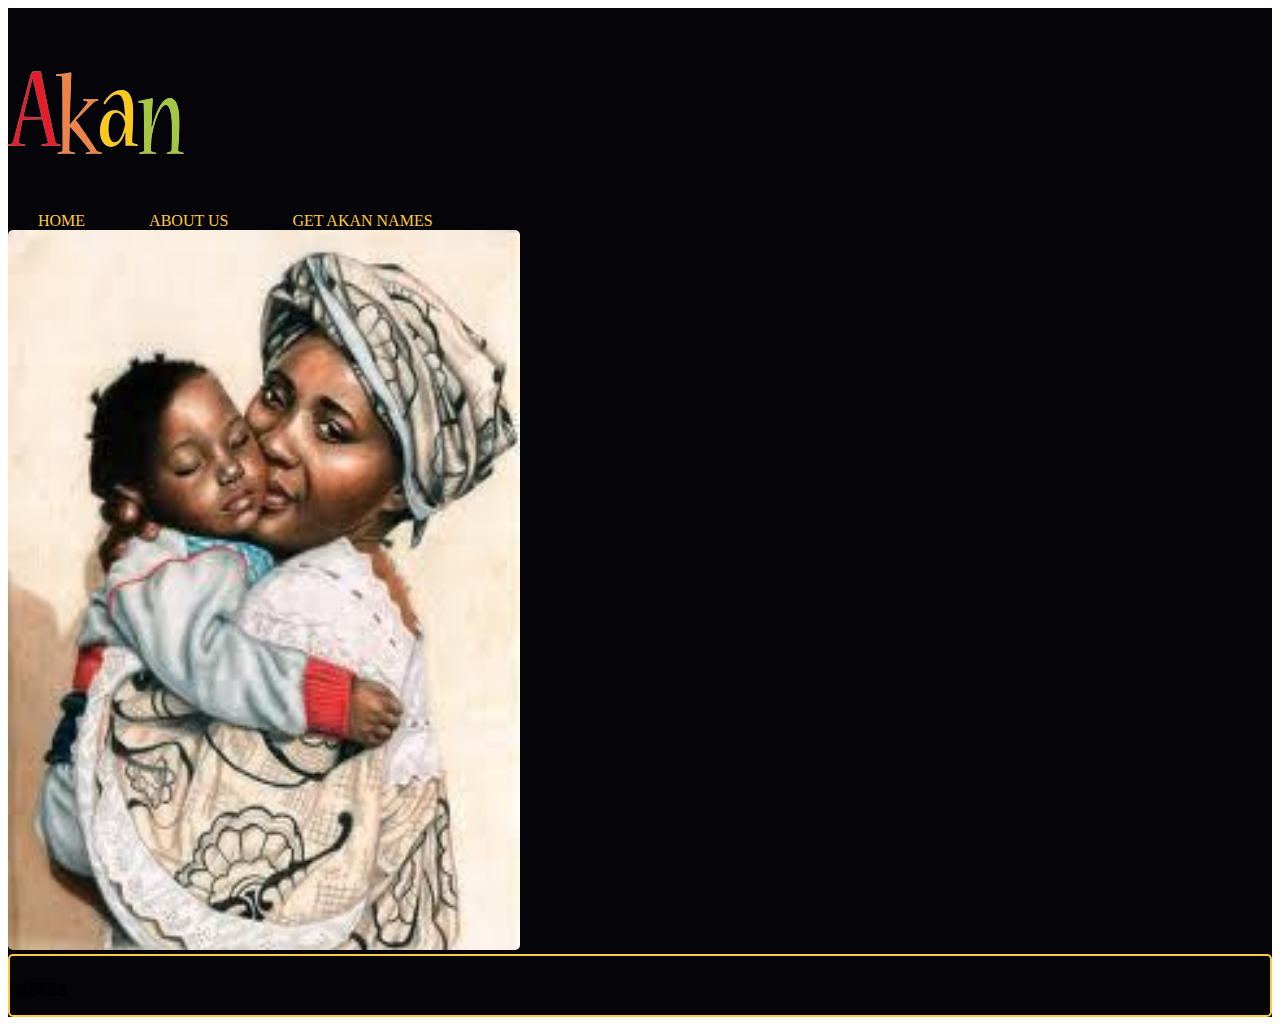
==== about.html @ fc84a914 "updated navigation links" ====
<!DOCTYPE html>
<html lang="en">
    <head>
        <meta charset="UTF-8">
        <meta http-equiv="X-UA-Compatible" content="IE=edge">
        <meta name="viewport" content="width=device-width, initial-scale=1.0">
    
        <!-- bootstrap css -->
        <link href="https://cdn.jsdelivr.net/npm/bootstrap@5.1.0/dist/css/bootstrap.min.css" rel="stylesheet"
            integrity="sha384-KyZXEAg3QhqLMpG8r+8fhAXLRk2vvoC2f3B09zVXn8CA5QIVfZOJ3BCsw2P0p/We" crossorigin="anonymous">
    
        <!-- cuctom css -->
        <link rel="stylesheet" href="./css/style.css">
    
        <title>Akan-Names</title>
    
    </head>

<body>

    <div id="about">

        <nav class="navbar px-5">
            <div class="row container-fluid">
              <!-- right -->
      
              <div class="col-md-7">
                <img src="images/akanlogo.png" alt="" />
              </div>
      
              <!-- left -->
      
              <div class="col-md-5 pb-5">
                <div class="text-centre Home">
                  <a href="index.html">HOME</a>
      
                  <a href="about.html">ABOUT US</a>
      
                  <a href="name.html">GET AKAN NAMES</a>
                </div>
              </div>
            </div>
          </nav>
    
          <div class="container">

            <div class="row">
                <div class="col-md">
                    <img src="/images/land2.jpg" alt="" class="img-fluid kid">
                </div>
                <div class="col-md text-center border">
                  <h3>
                      gggggg
                  </h3>
              </div>
            </div>
          </div>

    </div>

    
</body>
</html>
---- css/style.css ----
.Home a{
    padding: 15px 30px;
    text-decoration: none;
    color:rgb(253, 202, 65);
    

}
/* .Home{
    background-color: greenyellow;
    padding: 20px;
    border-radius: 10px;
} */

.body{
    /* background-color: teal; */
background-image: url("../images/00.jpg");
background-size: 100% 100%;
background-repeat: no-repeat;
height: 700px;

}

.paragraph p{
    color: whitesmoke;
    font-size: 25px;
    padding-top: 120px;
}
#aka {
    font-size: 40px;
    color:rgb(253, 202, 65);

}




/* ABOUT US */

#about{
    /* background-color: rgba(231, 231, 231, 0.9); */
    /* background-image: url("/images/black.png"); */
    background-size: 100% 100%;
    background-color: rgb(5,4,9);
}

.kid{
    border-radius: 5px;
    height: 80vh;
    width: 40vw;
}
.border{
    border: 2px solid rgb(253, 202, 65);
    border-radius: 5px
    ;
}
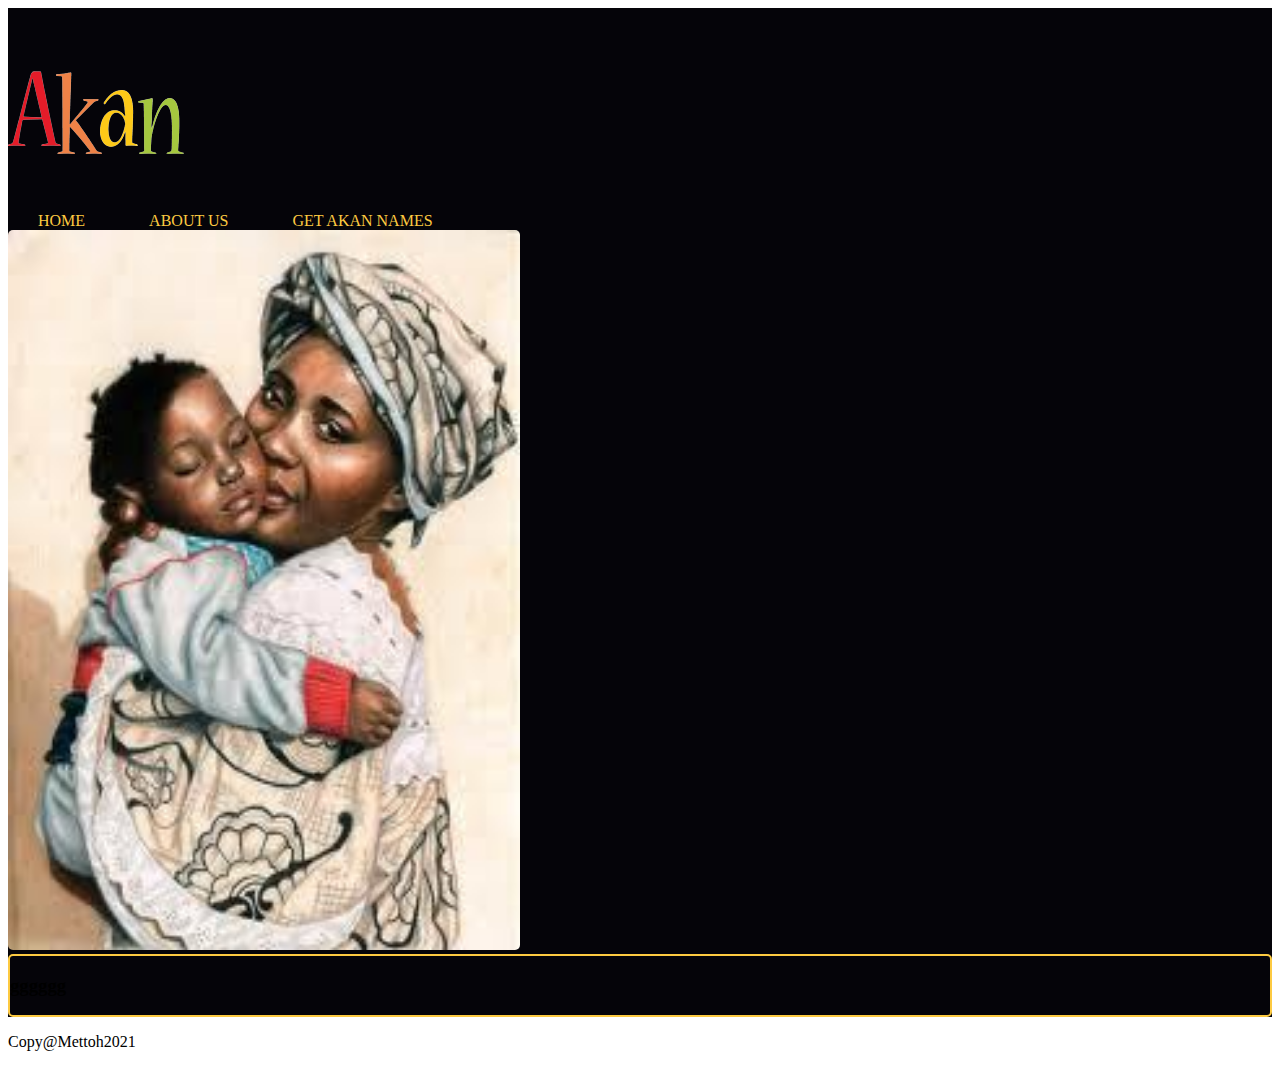
==== commit a9e19528: "modified hover navigation and style on css" ====
--- a/about.html
+++ b/about.html
@@ -1,20 +1,21 @@
 <!DOCTYPE html>
 <html lang="en">
-    <head>
-        <meta charset="UTF-8">
-        <meta http-equiv="X-UA-Compatible" content="IE=edge">
-        <meta name="viewport" content="width=device-width, initial-scale=1.0">
-    
-        <!-- bootstrap css -->
-        <link href="https://cdn.jsdelivr.net/npm/bootstrap@5.1.0/dist/css/bootstrap.min.css" rel="stylesheet"
-            integrity="sha384-KyZXEAg3QhqLMpG8r+8fhAXLRk2vvoC2f3B09zVXn8CA5QIVfZOJ3BCsw2P0p/We" crossorigin="anonymous">
-    
-        <!-- cuctom css -->
-        <link rel="stylesheet" href="./css/style.css">
-    
-        <title>Akan-Names</title>
-    
-    </head>
+
+<head>
+    <meta charset="UTF-8">
+    <meta http-equiv="X-UA-Compatible" content="IE=edge">
+    <meta name="viewport" content="width=device-width, initial-scale=1.0">
+
+    <!-- bootstrap css -->
+    <link href="https://cdn.jsdelivr.net/npm/bootstrap@5.1.0/dist/css/bootstrap.min.css" rel="stylesheet"
+        integrity="sha384-KyZXEAg3QhqLMpG8r+8fhAXLRk2vvoC2f3B09zVXn8CA5QIVfZOJ3BCsw2P0p/We" crossorigin="anonymous">
+
+    <!-- cuctom css -->
+    <link rel="stylesheet" href="./css/style.css">
+
+    <title>Akan-Names</title>
+
+</head>
 
 <body>
 
@@ -22,42 +23,73 @@
 
         <nav class="navbar px-5">
             <div class="row container-fluid">
-              <!-- right -->
-      
-              <div class="col-md-7">
-                <img src="images/akanlogo.png" alt="" />
-              </div>
-      
-              <!-- left -->
-      
-              <div class="col-md-5 pb-5">
-                <div class="text-centre Home">
-                  <a href="index.html">HOME</a>
-      
-                  <a href="about.html">ABOUT US</a>
-      
-                  <a href="name.html">GET AKAN NAMES</a>
+                <!-- right -->
+
+                <div class="col-md-7">
+                    <img src="images/akanlogo.png" alt="" />
                 </div>
-              </div>
+
+                <!-- left -->
+
+                <div class="col-md-5 pb-5">
+                    <div class="text-centre Home">
+                        <a href="index.html">HOME</a>
+
+                        <a href="about.html">ABOUT US</a>
+
+                        <a href="name.html">GET AKAN NAMES</a>
+                    </div>
+                </div>
             </div>
-          </nav>
-    
-          <div class="container">
+        </nav>
+
+        <div class="container">
 
             <div class="row">
                 <div class="col-md">
                     <img src="/images/land2.jpg" alt="" class="img-fluid kid">
                 </div>
                 <div class="col-md text-center border">
-                  <h3>
-                      gggggg
-                  </h3>
-              </div>
+                    <h3>
+                        gggggg
+                    </h3>
+                </div>
             </div>
-          </div>
+        </div>
 
     </div>
+    <!-- <div class="footer">
 
-    
+        <div class="text-center">
+
+            <a href=""> <img src="
+
+                [data-uri]
+
+            
+                " alt="" id="foot"></a>
+
+            <a href=""> <img src="
+
+                https://encrypted-tbn0.gstatic.com/images?q=tbn:ANd9GcTChaHCzws9xSLrFzJvZN7jVLa9PGTuF58m8A&usqp=CAU
+                
+              " alt="" id="foot">
+                
+            </a><a href=""> <img src="
+
+                [data-uri]
+
+                
+                " alt="" id="foot"></a> -->
+
+                <p> Copy@Mettoh2021</p>
+
+
+
+        </div>
+    </div>
+
+
 </body>
+
 </html>--- a/css/style.css
+++ b/css/style.css
@@ -3,6 +3,17 @@
     text-decoration: none;
     color:rgb(253, 202, 65);
     
+
+}
+
+
+.Home a:hover{
+    padding: 15px 30px;
+    text-decoration: none;
+    color: black;
+    background-color: rgb(253, 202, 65); 
+    border-radius: 10px;
+
 
 }
 /* .Home{
@@ -13,6 +24,7 @@
 
 .body{
     /* background-color: teal; */
+    
 background-image: url("../images/00.jpg");
 background-size: 100% 100%;
 background-repeat: no-repeat;
@@ -20,10 +32,11 @@
 
 }
 
-.paragraph p{
+
+#paragraph{
     color: whitesmoke;
     font-size: 25px;
-    padding-top: 120px;
+    background-color: rgba(0, 0, 0,0.8);
 }
 #aka {
     font-size: 40px;
@@ -53,3 +66,14 @@
     border-radius: 5px
     ;
 }
+#output{
+    color: whitesmoke;
+    background-color: rgb(180, 165, 124);
+    font-size: 30px;
+    border-radius: 10px;
+}
+#foot{
+    height: 100px;
+    padding: 20px;
+    color: rgb(253, 202, 65);
+}
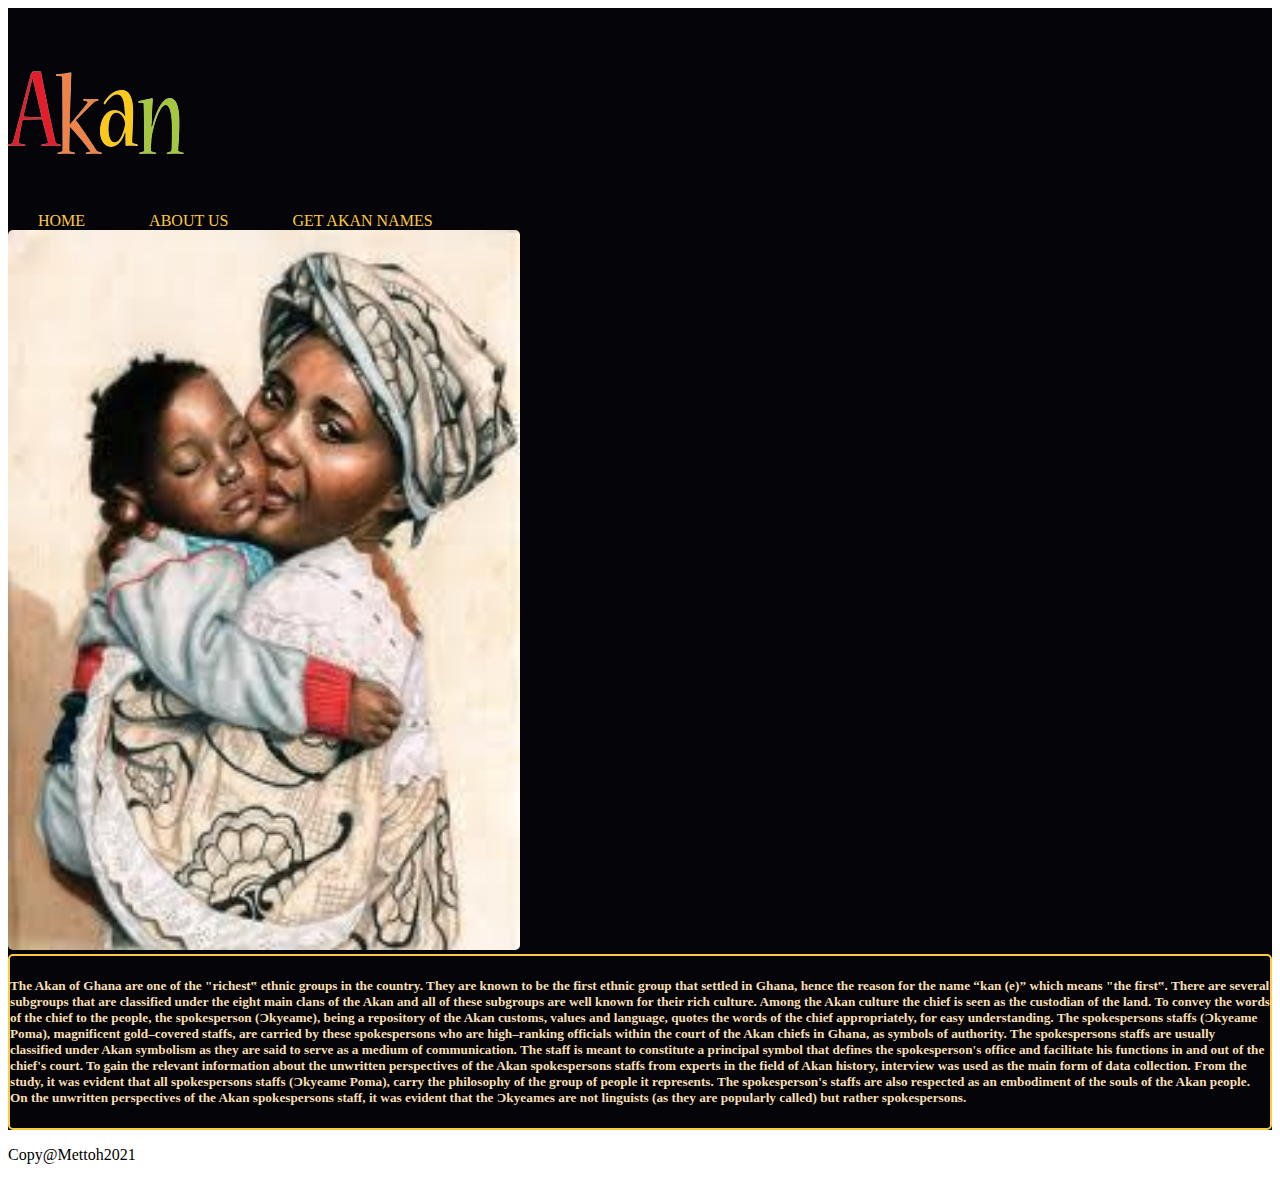
==== commit f19a604c: "added footer on index.html" ====
--- a/about.html
+++ b/about.html
@@ -50,9 +50,10 @@
                     <img src="/images/land2.jpg" alt="" class="img-fluid kid">
                 </div>
                 <div class="col-md text-center border">
-                    <h3>
-                        gggggg
-                    </h3>
+                    <h5>
+                        The Akan of Ghana are one of the "richest‟ ethnic groups in the country. They are known to be the first ethnic group that settled in Ghana, hence the reason for the name “kan (e)” which means "the first‟. There are several subgroups that are classified under the eight main clans of the Akan and all of these subgroups are well known for their rich culture. Among the Akan culture the chief is seen as the custodian of the land. To convey the words of the chief to the people, the spokesperson (Ͻkyeame), being a repository of the Akan customs, values and language, quotes the words of the chief appropriately, for easy understanding. The spokespersons staffs (Ͻkyeame Poma), magnificent gold–covered staffs, are carried by these spokespersons who are high–ranking officials within the court of the Akan chiefs in Ghana, as symbols of authority. The spokespersons staffs are usually classified under Akan symbolism as they are said to serve as a medium of communication. The staff is meant to constitute a principal symbol that defines the spokesperson's office and facilitate his functions in and out of the chief's court. To gain the relevant information about the unwritten perspectives of the Akan spokespersons staffs from experts in the field of Akan history, interview was used as the main form of data collection. From the study, it was evident that all spokespersons staffs (Ͻkyeame Poma), carry the philosophy of the group of people it represents. The spokesperson's staffs are also respected as an embodiment of the souls of the Akan people. On the unwritten perspectives of the Akan spokespersons staff, it was evident that the Ͻkyeames are not linguists (as they are popularly called) but rather spokespersons.
+
+                    </h5>
                 </div>
             </div>
         </div>
--- a/css/style.css
+++ b/css/style.css
@@ -63,17 +63,21 @@
 }
 .border{
     border: 2px solid rgb(253, 202, 65);
-    border-radius: 5px
-    ;
+    border-radius: 5px;
+    color:wheat;
 }
 #output{
     color: whitesmoke;
     background-color: rgb(180, 165, 124);
     font-size: 30px;
     border-radius: 10px;
+    
 }
 #foot{
     height: 100px;
     padding: 20px;
     color: rgb(253, 202, 65);
 }
+
+
+/* footer */
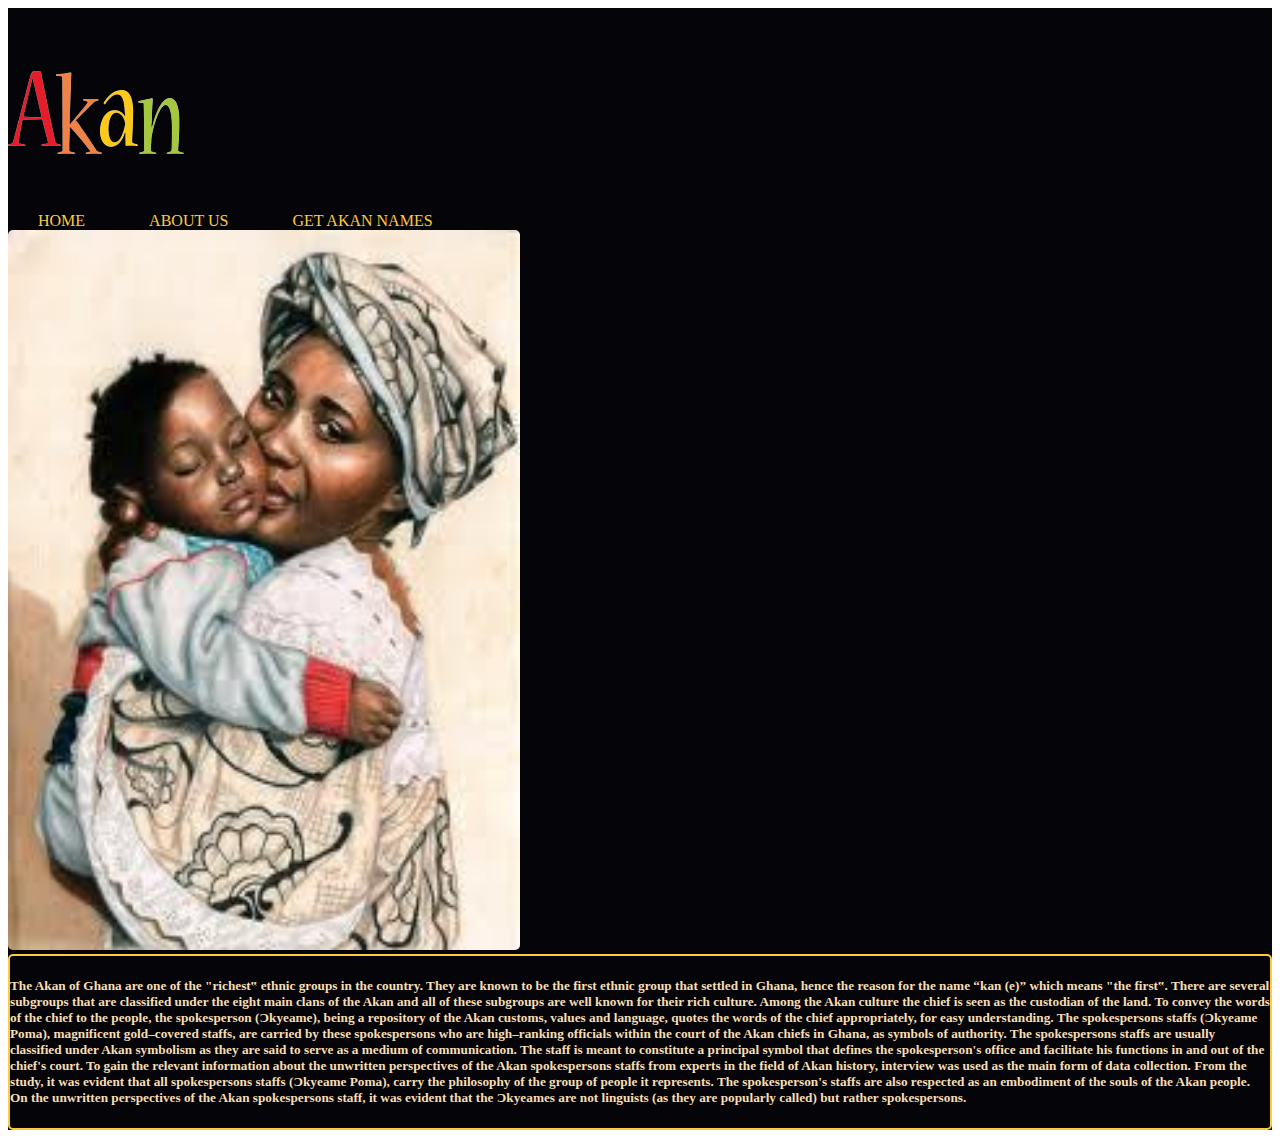
==== commit 649518c4: "modified a background colour on the footer" ====
--- a/about.html
+++ b/about.html
@@ -59,31 +59,7 @@
         </div>
 
     </div>
-    <!-- <div class="footer">
-
-        <div class="text-center">
-
-            <a href=""> <img src="
-
-                [data-uri]
-
-            
-                " alt="" id="foot"></a>
-
-            <a href=""> <img src="
-
-                https://encrypted-tbn0.gstatic.com/images?q=tbn:ANd9GcTChaHCzws9xSLrFzJvZN7jVLa9PGTuF58m8A&usqp=CAU
-                
-              " alt="" id="foot">
-                
-            </a><a href=""> <img src="
-
-                [data-uri]
-
-                
-                " alt="" id="foot"></a> -->
-
-                <p> Copy@Mettoh2021</p>
+   
 
 
 
--- a/css/style.css
+++ b/css/style.css
@@ -73,11 +73,52 @@
     border-radius: 10px;
     
 }
-#foot{
-    height: 100px;
+
+
+
+/* footer */
+
+.footer ol{
+
+    /* background-color: rgba(8, 158, 71, 0.678); */
+
+    
+}
+#footer ol a{
+    /* background-color: rgba(8, 158, 71, 0.678); */
+
+}
+#footer{
+    display: flex;
+    padding-left: 37%;
+    padding-top: 20px;
+    
+}
+#imageX{
+    width: 30px;
+    height: 30px;
+    border-radius: 100%;
+    /* background-color: rgba(8, 158, 71, 0.678); */
+
+
+}
+#footer{
+    text-align: center;
+    color: whitesmoke;
+    font-size: 30px;
     padding: 20px;
-    color: rgb(253, 202, 65);
+    background-color: rgb(180, 165, 124);
+
 }
 
 
-/* footer */
+.footer h1{
+
+    font-size: 20px;
+}
+.footer h4{
+
+    font-size: 15px;
+}
+
+
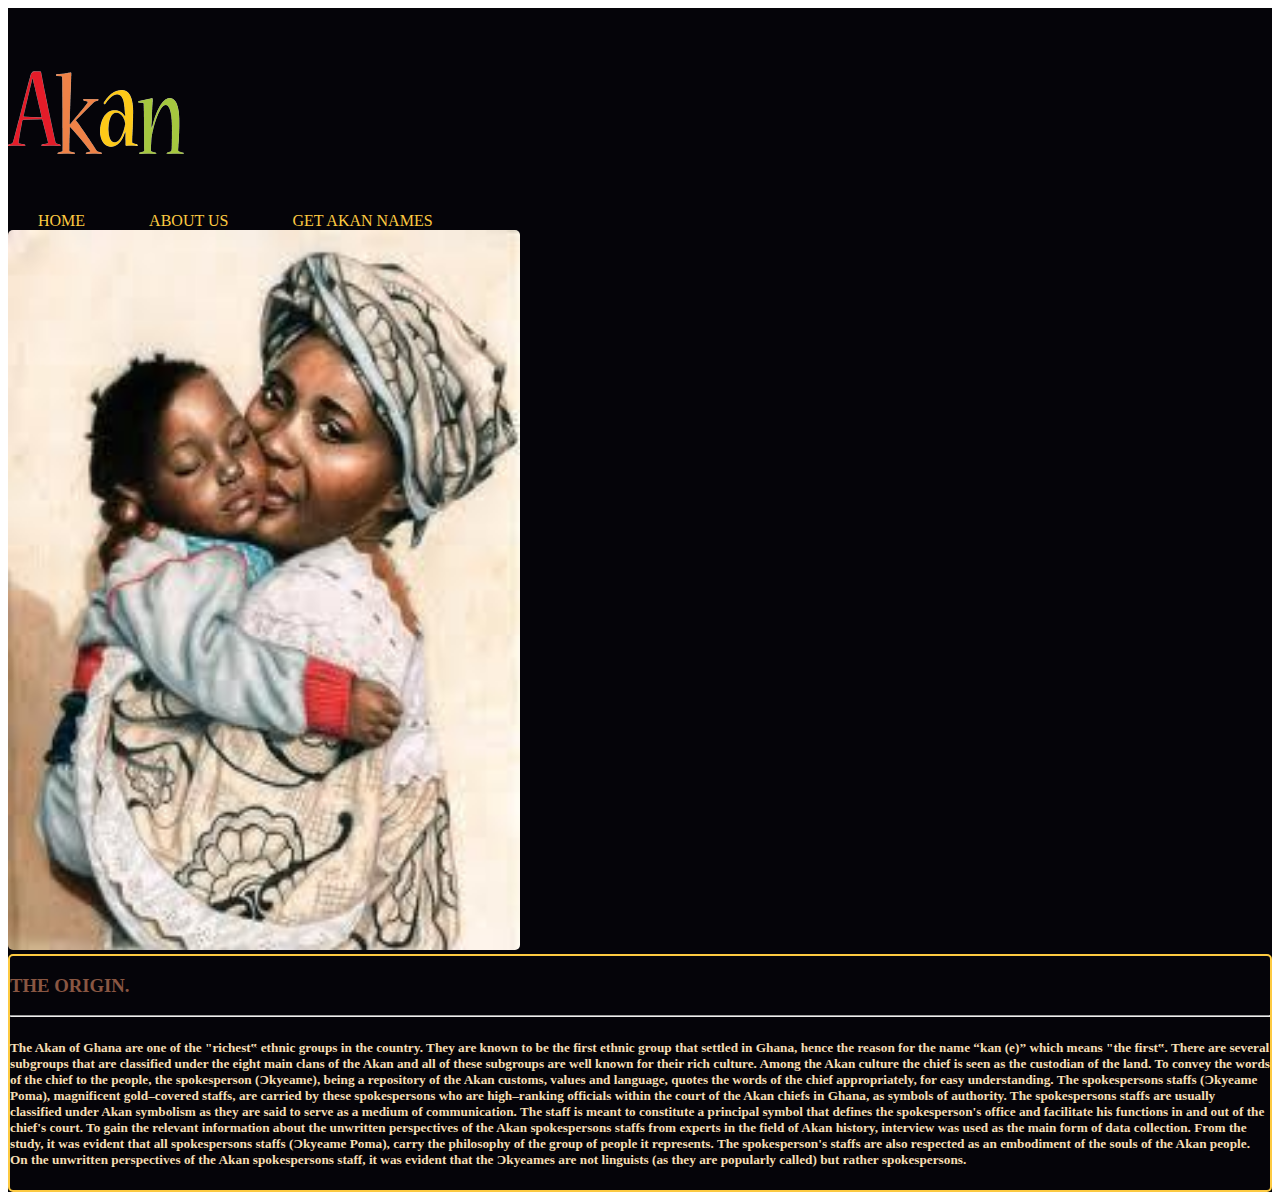
==== commit d8ea9ad0: "updated the repo link on README.md and modified lebel name.html" ====
--- a/about.html
+++ b/about.html
@@ -49,7 +49,13 @@
                 <div class="col-md">
                     <img src="/images/land2.jpg" alt="" class="img-fluid kid">
                 </div>
-                <div class="col-md text-center border">
+                <div class="col-md text-center border p-5">
+
+                    
+                    <h3>THE ORIGIN.</h3>
+
+                    <hr>
+
                     <h5>
                         The Akan of Ghana are one of the "richest‟ ethnic groups in the country. They are known to be the first ethnic group that settled in Ghana, hence the reason for the name “kan (e)” which means "the first‟. There are several subgroups that are classified under the eight main clans of the Akan and all of these subgroups are well known for their rich culture. Among the Akan culture the chief is seen as the custodian of the land. To convey the words of the chief to the people, the spokesperson (Ͻkyeame), being a repository of the Akan customs, values and language, quotes the words of the chief appropriately, for easy understanding. The spokespersons staffs (Ͻkyeame Poma), magnificent gold–covered staffs, are carried by these spokespersons who are high–ranking officials within the court of the Akan chiefs in Ghana, as symbols of authority. The spokespersons staffs are usually classified under Akan symbolism as they are said to serve as a medium of communication. The staff is meant to constitute a principal symbol that defines the spokesperson's office and facilitate his functions in and out of the chief's court. To gain the relevant information about the unwritten perspectives of the Akan spokespersons staffs from experts in the field of Akan history, interview was used as the main form of data collection. From the study, it was evident that all spokespersons staffs (Ͻkyeame Poma), carry the philosophy of the group of people it represents. The spokesperson's staffs are also respected as an embodiment of the souls of the Akan people. On the unwritten perspectives of the Akan spokespersons staff, it was evident that the Ͻkyeames are not linguists (as they are popularly called) but rather spokespersons.
 
--- a/css/style.css
+++ b/css/style.css
@@ -11,8 +11,13 @@
     padding: 15px 30px;
     text-decoration: none;
     color: black;
-    background-color: rgb(253, 202, 65); 
+    background-color: rgb(165,199,63); 
     border-radius: 10px;
+
+
+}
+.btn{
+    background-color: rgb(165,199,63); 
 
 
 }
@@ -29,6 +34,7 @@
 background-size: 100% 100%;
 background-repeat: no-repeat;
 height: 700px;
+border-radius: 20px;
 
 }
 
@@ -54,6 +60,8 @@
     /* background-image: url("/images/black.png"); */
     background-size: 100% 100%;
     background-color: rgb(5,4,9);
+}h3{
+    color: whitesmoke;
 }
 
 .kid{
@@ -67,27 +75,23 @@
     color:wheat;
 }
 #output{
-    color: whitesmoke;
-    background-color: rgb(180, 165, 124);
+    color: black;
+    background-color: rgb(253, 202, 65);
     font-size: 30px;
     border-radius: 10px;
+    /* padding: 20px; */
     
+}
+label, p{
+    color: whitesmoke;
+    padding: 20px;
 }
 
 
 
 /* footer */
 
-.footer ol{
 
-    /* background-color: rgba(8, 158, 71, 0.678); */
-
-    
-}
-#footer ol a{
-    /* background-color: rgba(8, 158, 71, 0.678); */
-
-}
 #footer{
     display: flex;
     padding-left: 37%;
@@ -95,8 +99,8 @@
     
 }
 #imageX{
-    width: 30px;
-    height: 30px;
+    width: 70px;
+    height: 70px;
     border-radius: 100%;
     /* background-color: rgba(8, 158, 71, 0.678); */
 
@@ -107,18 +111,30 @@
     color: whitesmoke;
     font-size: 30px;
     padding: 20px;
-    background-color: rgb(180, 165, 124);
+    background-color:rgb(137,86,66);
+    border-radius: 20px;
+    height: 180px;
 
+
+}
+#footer ol{
+    padding-left: 15%;
 }
 
 
-.footer h1{
+#footer p{
 
     font-size: 20px;
 }
-.footer h4{
 
-    font-size: 15px;
+h3 {
+    color:rgb(137,86,66) ;
+}
+h5:hover{
+    background-color: rgb(249,231,212);
+    color: black;
+    border-radius: 10px;
 }
 
 
+
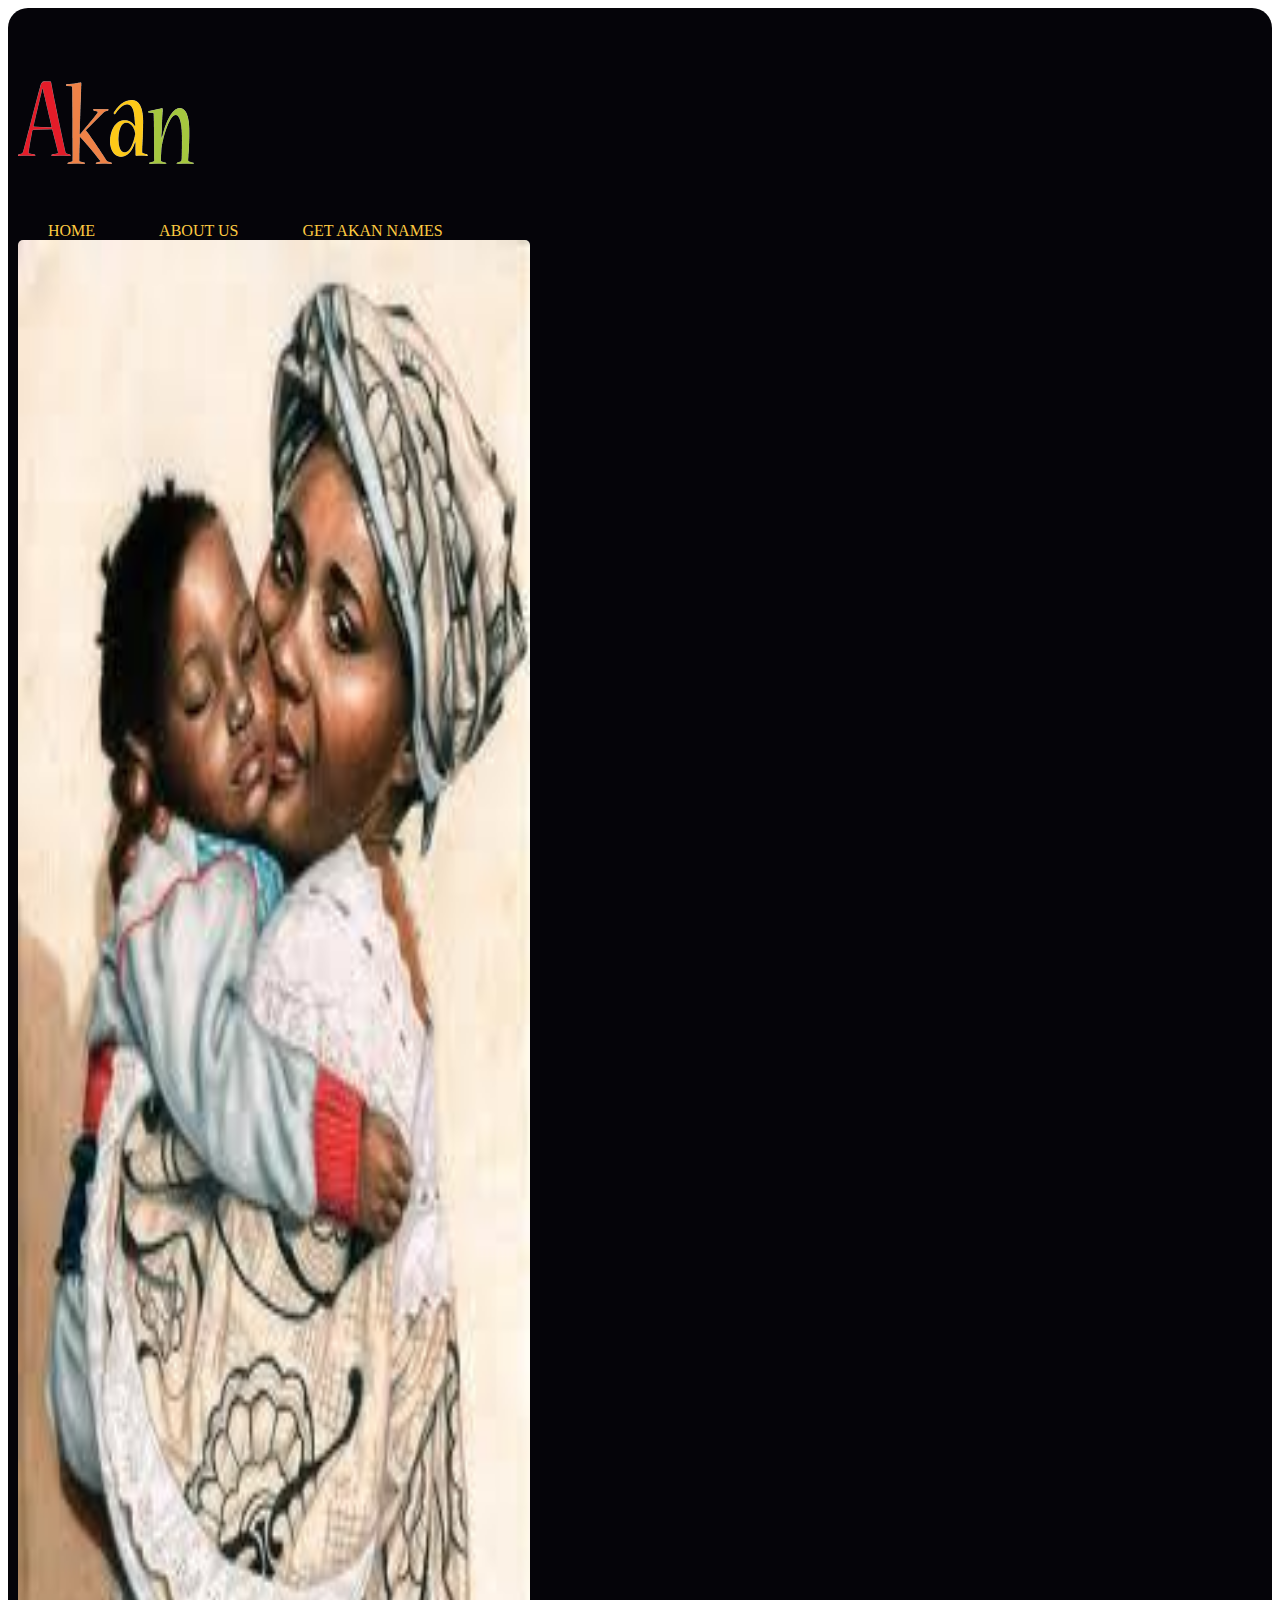
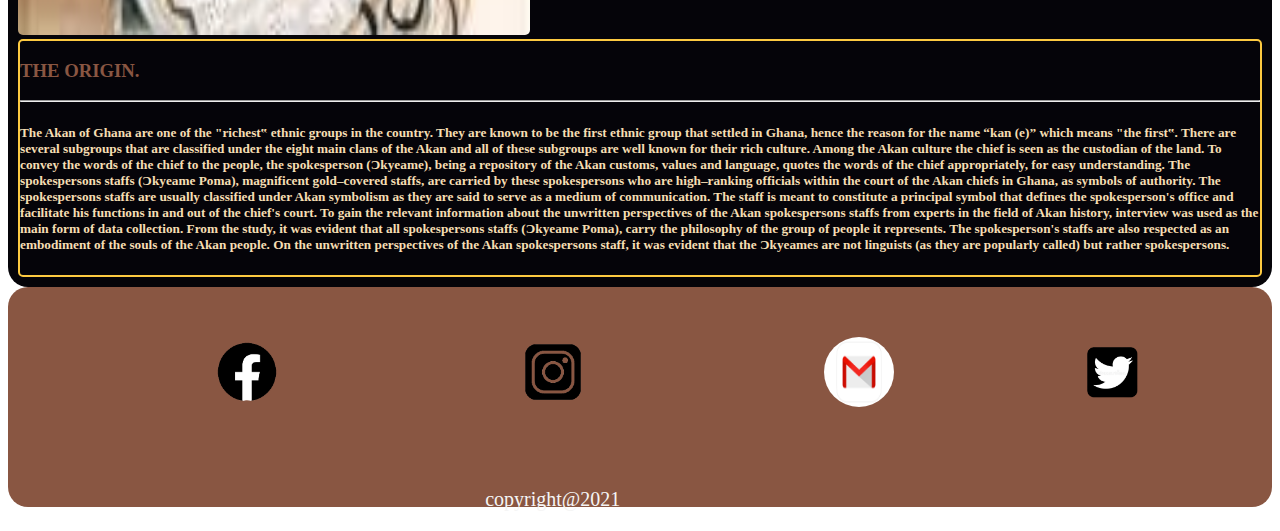
==== commit 9a4e26a1: "modified all pages and added footer on about.html" ====
--- a/about.html
+++ b/about.html
@@ -47,7 +47,7 @@
 
             <div class="row">
                 <div class="col-md">
-                    <img src="/images/land2.jpg" alt="" class="img-fluid kid">
+                    <img src="images/land2.jpg" alt="" class="img-fluid kid">
                 </div>
                 <div class="col-md text-center border p-5">
 
@@ -65,12 +65,46 @@
         </div>
 
     </div>
+
+    <div id="footer">
+
+        <ol>
+            <a href="https://web.facebook.com/?_rdc=1&_rdr">
+                <img src="images/facebook-removebg-preview.png" id="imageX">
+            </a>
+
+        </ol>
+
+        <ol>
+            <a href="https://www.instagram.com/accounts/login/?hl=en">
+                <img src="images/gi-removebg-preview.png" id="imageX">
+            </a>
+            <br> <br>
+            <p>
+                copyright@2021
+            </p>
+        </ol>
+
+        <ol>
+            <a href="https://web.facebook.com/?_rdc=1&_rdr">
+                <img src="images/gmail-app-icon.png" id="imageX">
+            </a>
+
+        </ol>
+
+        <ol>
+            <a href="https://about.twitter.com/en">
+                <img src="images/preview.png" id="imageX">
+            </a>
+          
+        </ol>
+
+    </div>
    
 
 
 
-        </div>
-    </div>
+     
 
 
 </body>
--- a/css/style.css
+++ b/css/style.css
@@ -60,13 +60,15 @@
     /* background-image: url("/images/black.png"); */
     background-size: 100% 100%;
     background-color: rgb(5,4,9);
+    padding: 10px;
+    border-radius: 20px;
 }h3{
     color: whitesmoke;
 }
 
 .kid{
     border-radius: 5px;
-    height: 80vh;
+    height: 155vh;
     width: 40vw;
 }
 .border{
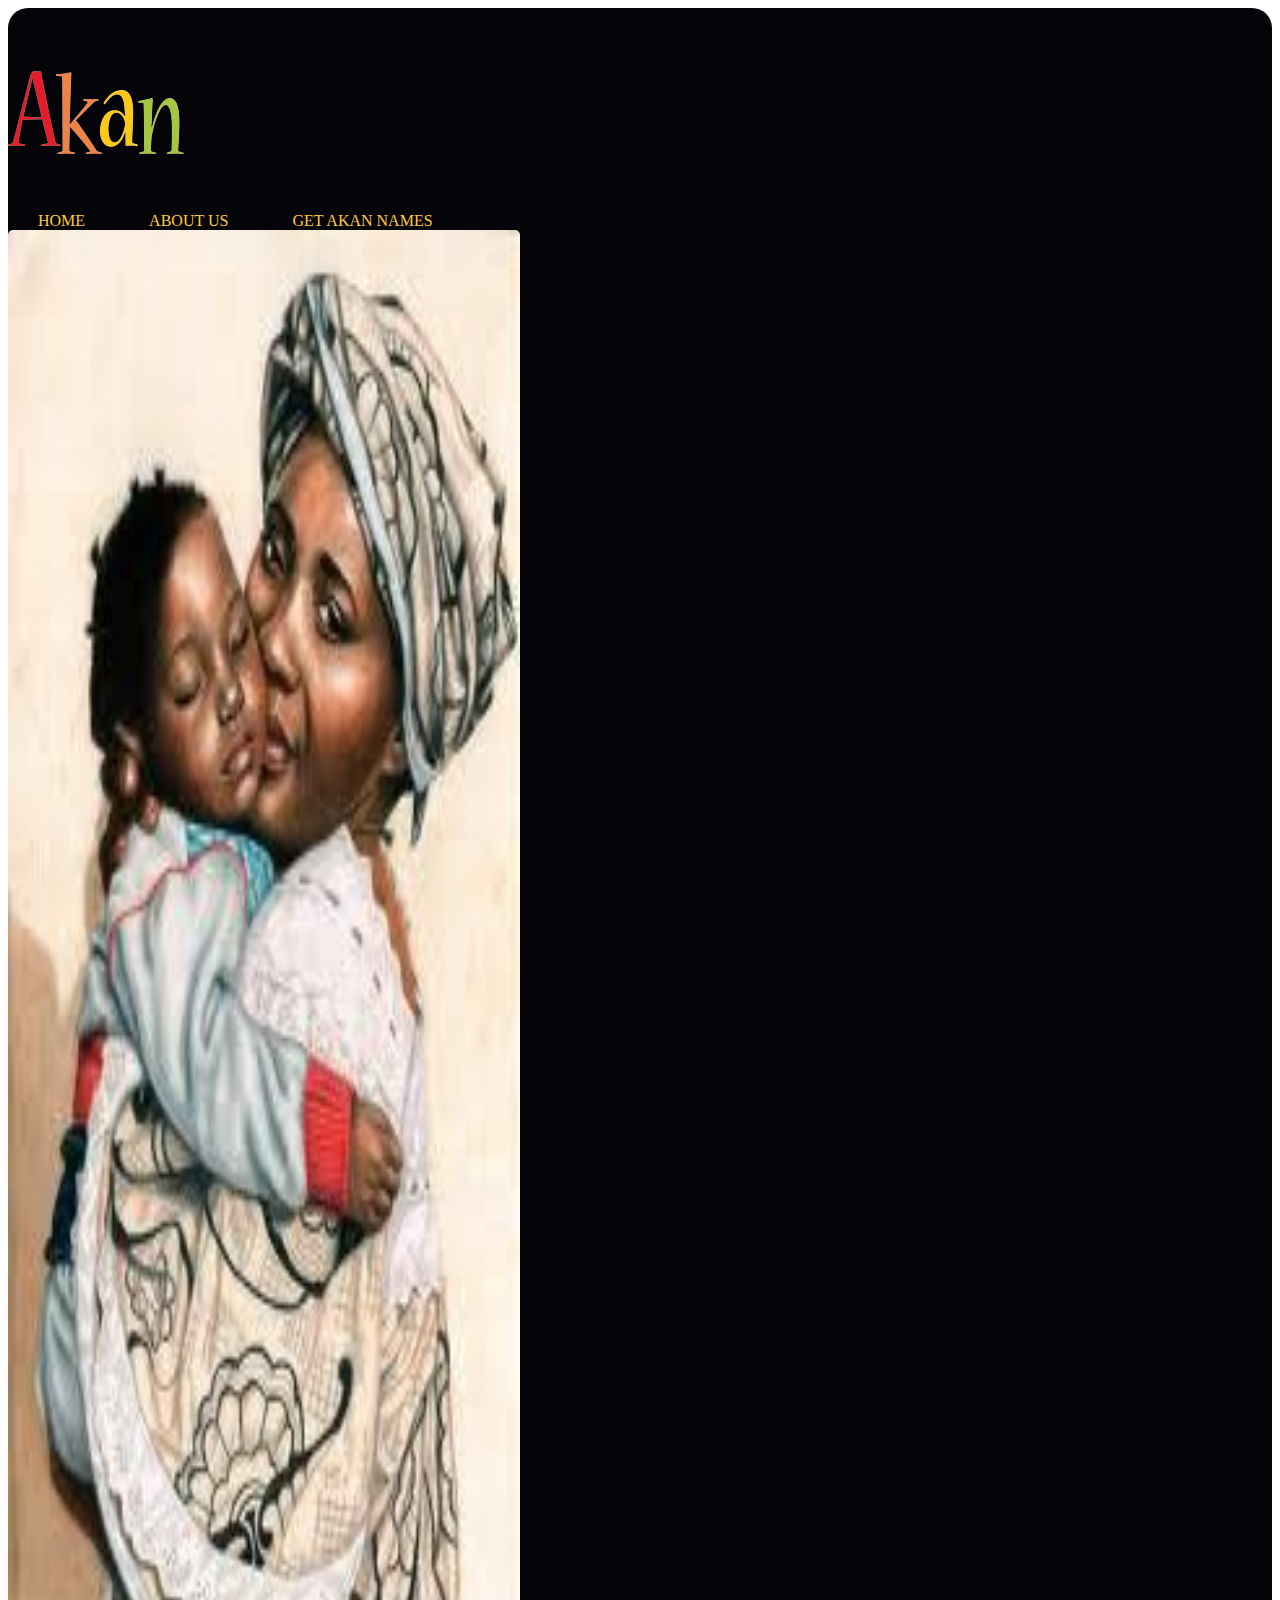
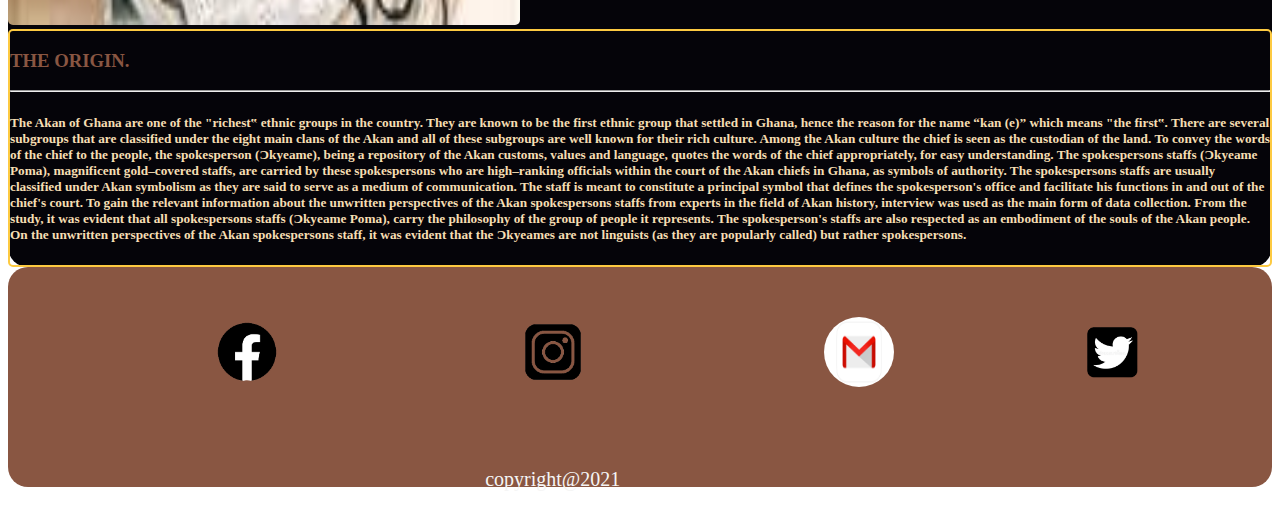
==== commit bf655ecb: "Remove boostrap javascript." ====
--- a/about.html
+++ b/about.html
@@ -10,7 +10,16 @@
     <link href="https://cdn.jsdelivr.net/npm/bootstrap@5.1.0/dist/css/bootstrap.min.css" rel="stylesheet"
         integrity="sha384-KyZXEAg3QhqLMpG8r+8fhAXLRk2vvoC2f3B09zVXn8CA5QIVfZOJ3BCsw2P0p/We" crossorigin="anonymous">
 
+        <!-- Latest compiled and minified JavaScript -->
+
+    <!-- <script src="https://maxcdn.bootstrapcdn.com/bootstrap/3.3.7/js/bootstrap.min.js" integrity="sha384-Tc5IQib027qvyjSMfHjOMaLkfuWVxZxUPnCJA7l2mCWNIpG9mGCD8wGNIcPD7Txa" crossorigin="anonymous">
+    </script>
+    
+    <script src="js/bootstrap.js"></script>
+
+    <script src="js/bootstrap.min.js"></script> -->
     <!-- cuctom css -->
+
     <link rel="stylesheet" href="./css/style.css">
 
     <title>Akan-Names</title>
--- a/css/style.css
+++ b/css/style.css
@@ -60,7 +60,6 @@
     /* background-image: url("/images/black.png"); */
     background-size: 100% 100%;
     background-color: rgb(5,4,9);
-    padding: 10px;
     border-radius: 20px;
 }h3{
     color: whitesmoke;
